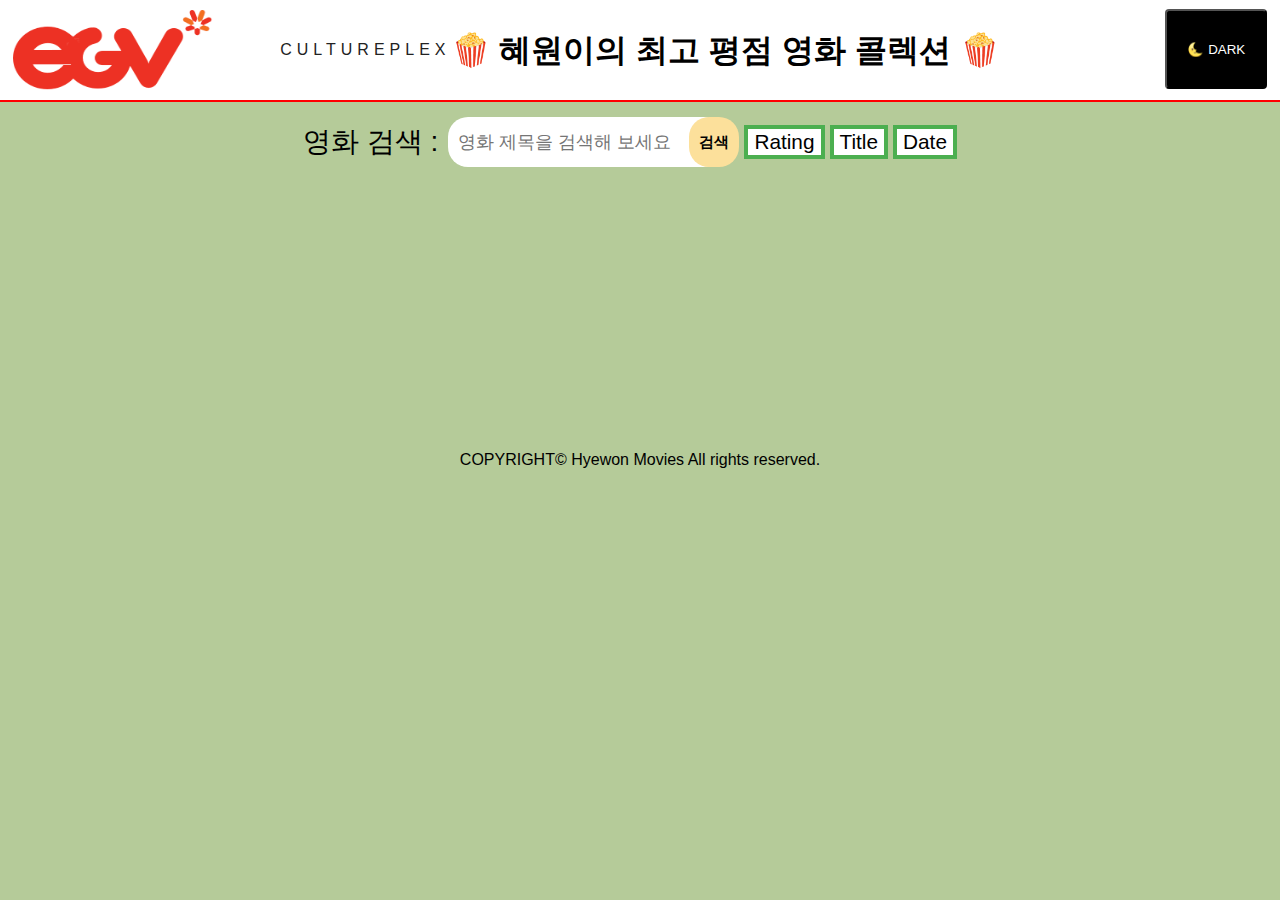
==== index.html @ 72264701 "영화 정렬기능 구현 , 변수명 수정" ====
<!DOCTYPE html>
<html lang="en">

<head>
  <meta charset="UTF-8" />
  <meta name="viewport" content="width=device-width, initial-scale=1.0" />
  <link rel="stylesheet" href="css/style.css" />
  <link rel="icon" type="image/x-icon" href="asset/favicon.ico" />
  <script src="js/api.js" type="module"></script>
  <script src="js/movie.js" type="module"></script>
  <script src="js/topbtn.js" type="module"></script>
  <script src="js/darkbtn.js" type="module"></script>
  <script src="js/sort.js" type="module"></script>

  <link rel="icon" type="image/x-icon" href="asset/favicon.ico" />
  <title>혜원이의 최고 평점 영화 콜렉션</title>
</head>

<body>
  <header class="title">
    <a href="index.html" id="home-button">
      <img src="asset/logoRed.png" alt="이미지 없음" style="width: 200px; height: 100%" />
    </a>
    <span class="nexthome">CULTUREPLEX</span>
    <span class="title-text">🍿 혜원이의 최고 평점 영화 콜렉션 🍿</span>
    <button id="dark-mode-toggle">🌜️ DARK</button>
  </header>

  <div class="search">
    <form class="search-form">
      <label>영화 검색 :</label>
      <input id="search-value" type="text" placeholder="영화 제목을 검색해 보세요" autofocus />
      <button class="search-btn">검색</button>
    </form>
    <div class="sort-btns">
      <button class="sort-vote-average">Rating</button>
      <button class="sort-title">Title</button>
      <button class="sort-release-date">Date</button>
    </div>
  </div>
  <div class="movie-cards">
    <!-- <div class="movie-card">
        <div class="movie-card-poster">
          <img src="#" />
        </div>
        <div class="movie-card-content">
          <span class="movie-card-title">영화제목</span>
          <div class="movie-card-overview">
            Lorem, ipsum dolor sit amet consectetur adipisicing elit. Sed earum
            eos vitae velit unde debitis. Delectus saepe eos quibusdam odit,
            debitis commodi cumque ratione optio, aliquid totam cupiditate a
            porro.
          </div>
          <div class="movie-card-vote-average">평점</div>
        </div> 
      </div> -->
  </div>
  <div class="no-movie"></div>
  <button class="move-top">Top</button>
  <footer>COPYRIGHT&copy; Hyewon Movies All rights reserved.</footer>
</body>

</html>
---- css/style.css ----
@import url("https://fonts.googleapis.com/css2?family=Material+Symbols+Outlined:opsz,wght,FILL,GRAD@20..48,100..700,0..1,-50..200");
@import "reset.css";
@import "variables.css";
@import "movie-card.css";
@import "search.css";
@import "review.css";
@import "btns.css";
@import "topbtn.css";
@import "detail.css";
@import "modal.css";

body {
  font-family: "Nanum Gothic", sans-serif;
  height: 100vh;
  background-color: var(--green);
}

footer {
  display: flex;
  justify-content: center;
  padding: 50px;
}

.title {
  background-color: white;
  color: black;
  display: flex;
  justify-content: center;
  align-items: center;
  height: 100px;
  border-bottom: 2px solid red;
}

.title-text {
  font-size: 32px;
  font-weight: 1000;
}
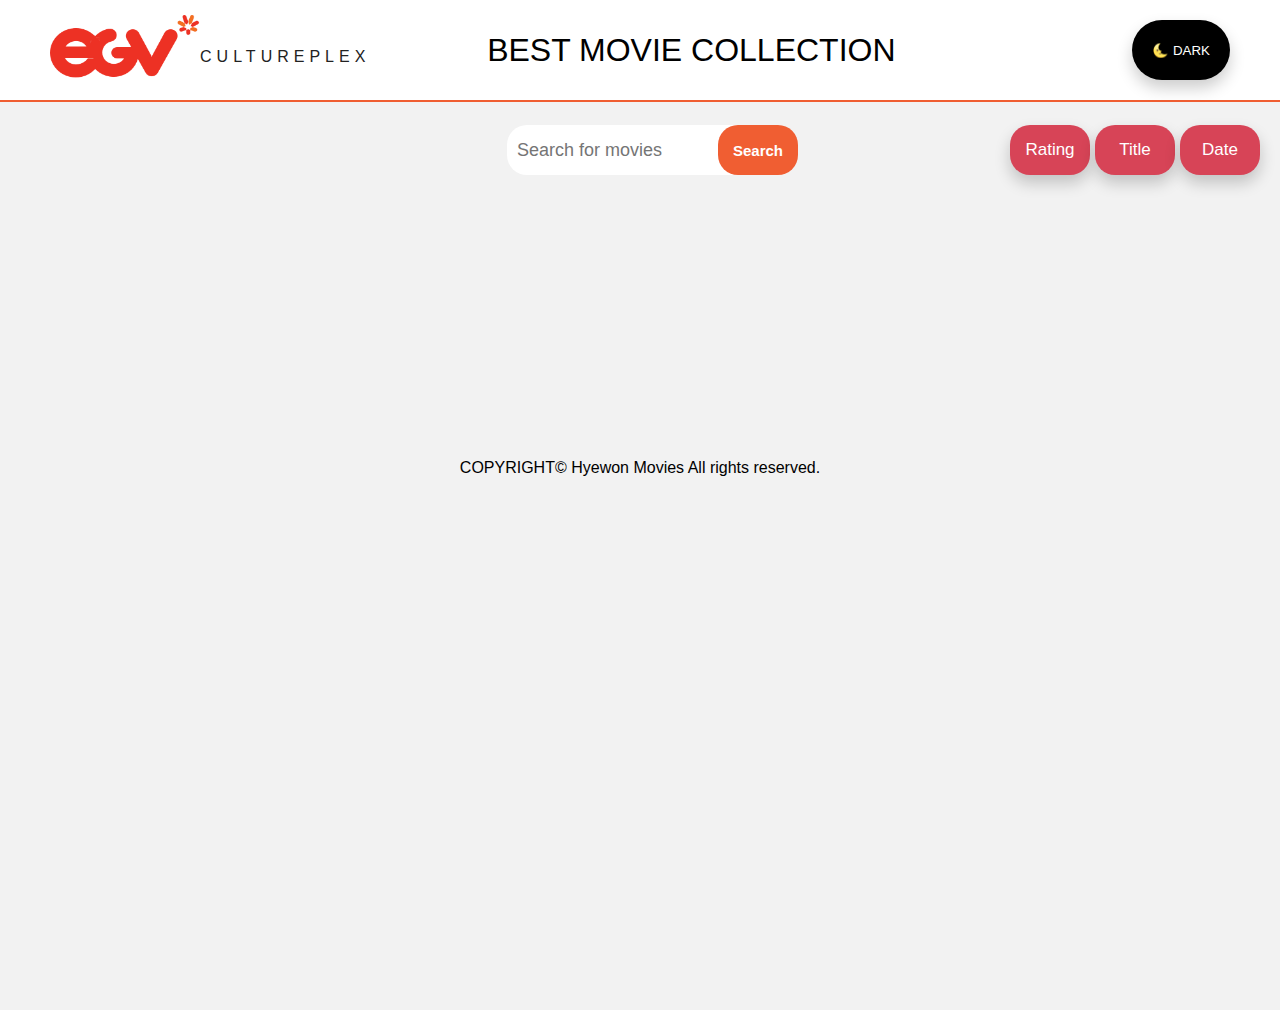
==== commit bceb8988: "update css" ====
--- a/index.html
+++ b/index.html
@@ -1,45 +1,56 @@
 <!DOCTYPE html>
 <html lang="en">
+  <head>
+    <meta charset="UTF-8" />
+    <meta name="viewport" content="width=device-width, initial-scale=1.0" />
+    <link rel="stylesheet" href="css/style.css" />
+    <link rel="icon" type="image/x-icon" href="asset/favicon.ico" />
+    <script src="js/api.js" type="module"></script>
+    <script src="js/movie.js" type="module"></script>
+    <script src="js/topbtn.js" type="module"></script>
+    <script src="js/darkbtn.js" type="module"></script>
+    <script src="js/sort.js" type="module"></script>
 
-<head>
-  <meta charset="UTF-8" />
-  <meta name="viewport" content="width=device-width, initial-scale=1.0" />
-  <link rel="stylesheet" href="css/style.css" />
-  <link rel="icon" type="image/x-icon" href="asset/favicon.ico" />
-  <script src="js/api.js" type="module"></script>
-  <script src="js/movie.js" type="module"></script>
-  <script src="js/topbtn.js" type="module"></script>
-  <script src="js/darkbtn.js" type="module"></script>
-  <script src="js/sort.js" type="module"></script>
+    <link rel="icon" type="image/x-icon" href="asset/favicon.ico" />
+    <title>BEST MOVIE COLLECTION</title>
+  </head>
 
-  <link rel="icon" type="image/x-icon" href="asset/favicon.ico" />
-  <title>혜원이의 최고 평점 영화 콜렉션</title>
-</head>
+  <body>
+    <header class="title">
+      <div class="title-home">
+        <a href="index.html" id="home-button">
+          <img
+            src="asset/logoRed.png"
+            alt="이미지 없음"
+            style="width: 150px; height: 90%"
+          />
+        </a>
+        <span class="nexthome">CULTUREPLEX</span>
+      </div>
+      <span class="title-text">BEST MOVIE COLLECTION</span>
+      <button id="dark-mode-toggle">🌜️ DARK</button>
+    </header>
 
-<body>
-  <header class="title">
-    <a href="index.html" id="home-button">
-      <img src="asset/logoRed.png" alt="이미지 없음" style="width: 200px; height: 100%" />
-    </a>
-    <span class="nexthome">CULTUREPLEX</span>
-    <span class="title-text">🍿 혜원이의 최고 평점 영화 콜렉션 🍿</span>
-    <button id="dark-mode-toggle">🌜️ DARK</button>
-  </header>
+    <div class="search">
+      <div></div>
+      <form class="search-form">
+        <input
+          id="search-value"
+          type="text"
+          placeholder="Search for movies"
+          autofocus
+        />
+        <button class="search-btn">Search</button>
+      </form>
+      <div class="sort-btns">
+        <button class="sort-vote-average">Rating</button>
+        <button class="sort-title">Title</button>
+        <button class="sort-release-date">Date</button>
+      </div>
+    </div>
 
-  <div class="search">
-    <form class="search-form">
-      <label>영화 검색 :</label>
-      <input id="search-value" type="text" placeholder="영화 제목을 검색해 보세요" autofocus />
-      <button class="search-btn">검색</button>
-    </form>
-    <div class="sort-btns">
-      <button class="sort-vote-average">Rating</button>
-      <button class="sort-title">Title</button>
-      <button class="sort-release-date">Date</button>
-    </div>
-  </div>
-  <div class="movie-cards">
-    <!-- <div class="movie-card">
+    <div class="movie-cards">
+      <!-- <div class="movie-card">
         <div class="movie-card-poster">
           <img src="#" />
         </div>
@@ -54,10 +65,9 @@
           <div class="movie-card-vote-average">평점</div>
         </div> 
       </div> -->
-  </div>
-  <div class="no-movie"></div>
-  <button class="move-top">Top</button>
-  <footer>COPYRIGHT&copy; Hyewon Movies All rights reserved.</footer>
-</body>
-
-</html>+    </div>
+    <div class="no-movie"></div>
+    <button class="move-top">Top</button>
+    <footer>COPYRIGHT&copy; Hyewon Movies All rights reserved.</footer>
+  </body>
+</html>
--- a/css/style.css
+++ b/css/style.css
@@ -12,7 +12,7 @@
 body {
   font-family: "Nanum Gothic", sans-serif;
   height: 100vh;
-  background-color: var(--green);
+  background-color: var(--grey);
 }
 
 footer {
@@ -22,16 +22,27 @@
 }
 
 .title {
+  z-index: 2;
   background-color: white;
+  position: fixed;
+  top: 0;
   color: black;
   display: flex;
-  justify-content: center;
+  justify-content: space-between;
   align-items: center;
   height: 100px;
-  border-bottom: 2px solid red;
+  width: 100%;
+  border-bottom: 2px solid var(--red);
 }
 
 .title-text {
   font-size: 32px;
-  font-weight: 1000;
-}+  font-weight: 500;
+  margin-right: 120px;
+}
+
+.title-home {
+  display: flex;
+  justify-content: flex-start;
+  margin-left: 50px;
+}
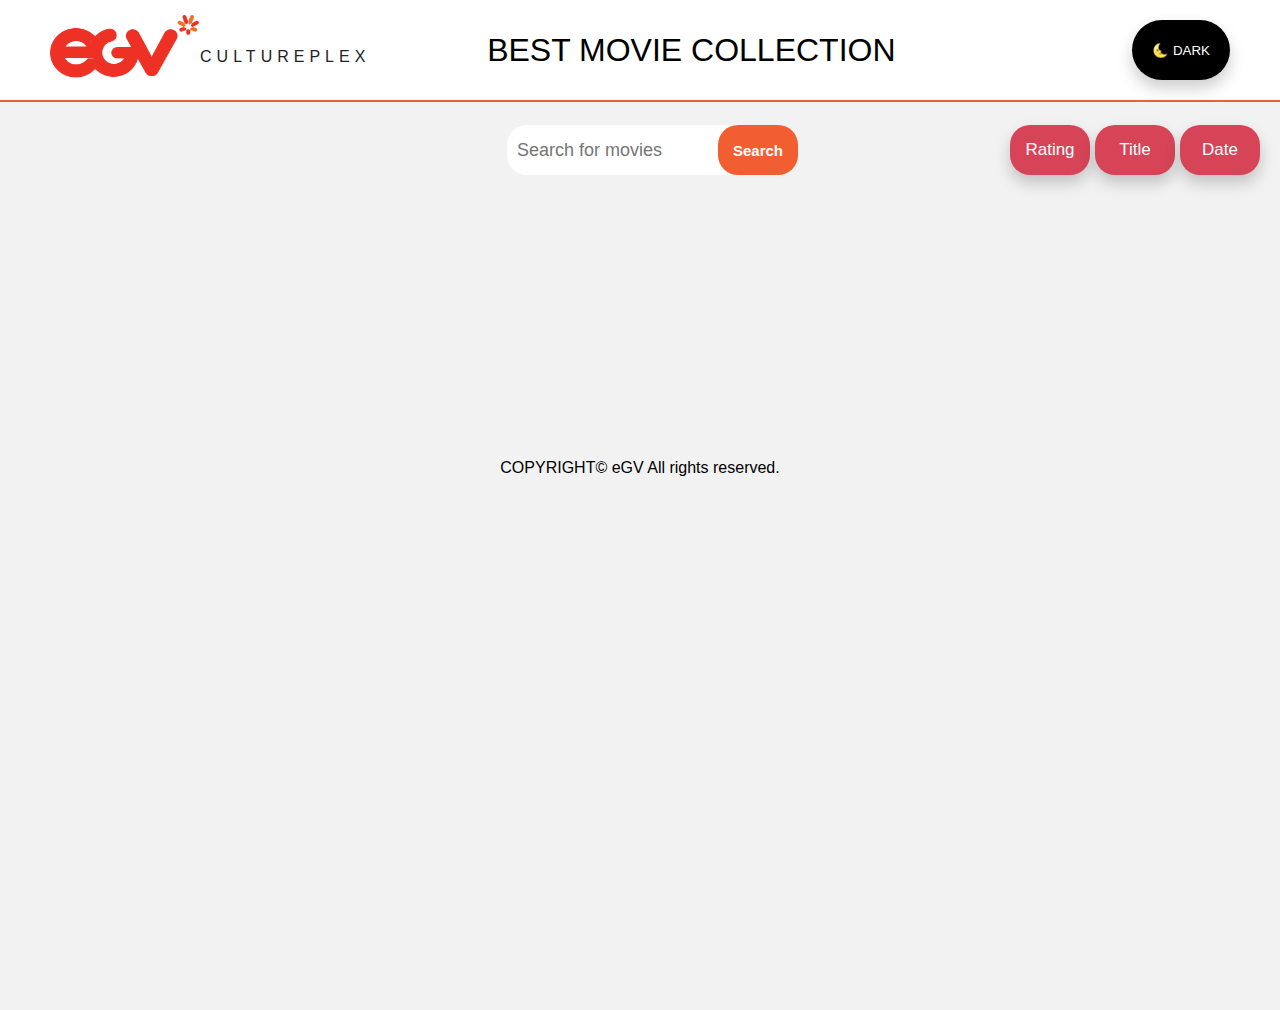
==== commit 3408b1d7: "css 수정!" ====
--- a/index.html
+++ b/index.html
@@ -68,6 +68,6 @@
     </div>
     <div class="no-movie"></div>
     <button class="move-top">Top</button>
-    <footer>COPYRIGHT&copy; Hyewon Movies All rights reserved.</footer>
+    <footer>COPYRIGHT&copy; eGV All rights reserved.</footer>
   </body>
 </html>
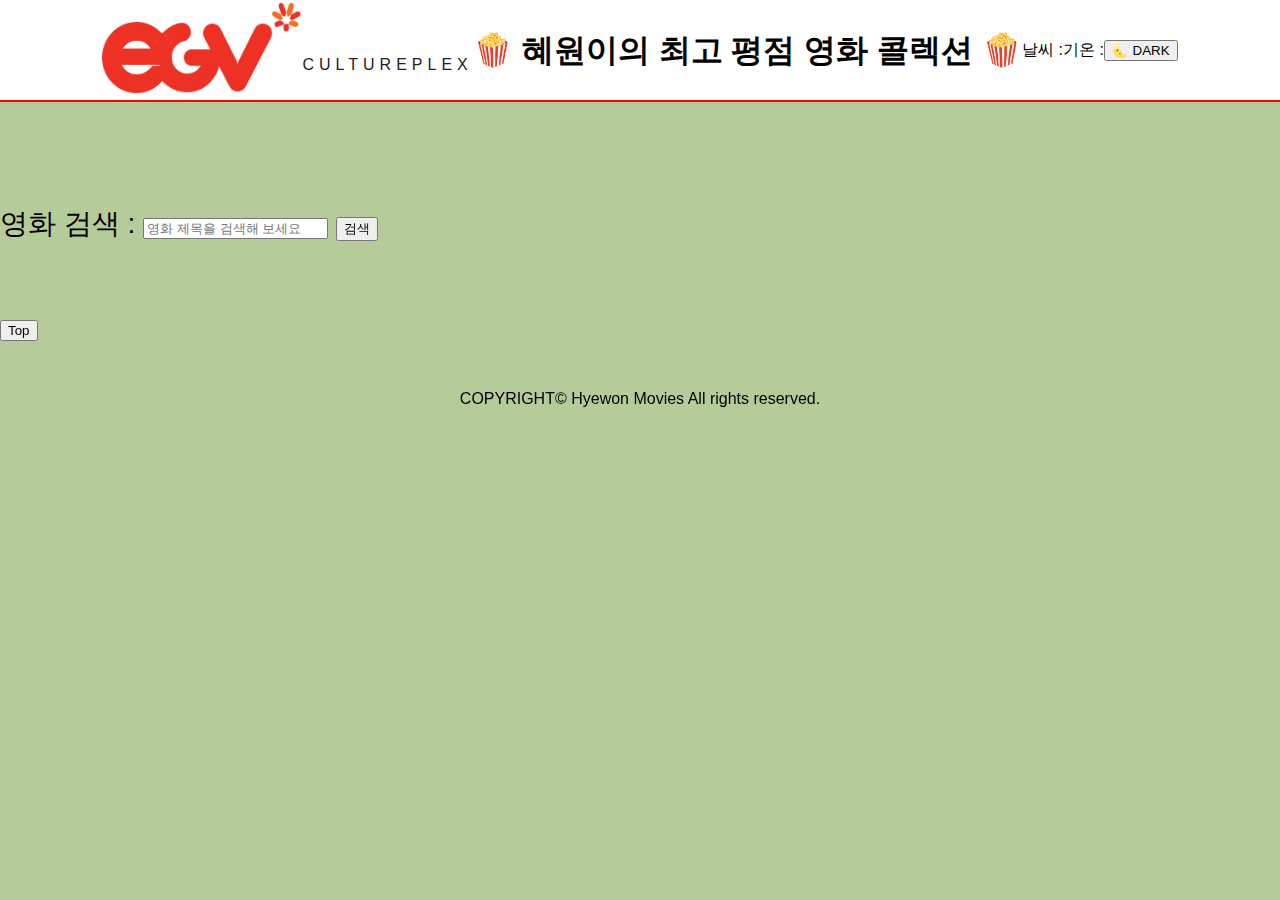
==== commit c6a197ec: "날씨추가" ====
--- a/index.html
+++ b/index.html
@@ -9,65 +9,56 @@
     <script src="js/movie.js" type="module"></script>
     <script src="js/topbtn.js" type="module"></script>
     <script src="js/darkbtn.js" type="module"></script>
-    <script src="js/sort.js" type="module"></script>
-
     <link rel="icon" type="image/x-icon" href="asset/favicon.ico" />
-    <title>BEST MOVIE COLLECTION</title>
+    <title>혜원이의 최고 평점 영화 콜렉션</title>
   </head>
-
   <body>
     <header class="title">
-      <div class="title-home">
-        <a href="index.html" id="home-button">
-          <img
-            src="asset/logoRed.png"
-            alt="이미지 없음"
-            style="width: 150px; height: 90%"
-          />
-        </a>
-        <span class="nexthome">CULTUREPLEX</span>
-      </div>
-      <span class="title-text">BEST MOVIE COLLECTION</span>
-      <button id="dark-mode-toggle">🌜️ DARK</button>
+      <a href="index.html" id="homeButton">
+        <img
+          src="asset/logoRed.png"
+          alt="이미지 없음"
+          style="width: 200px; height: 100%"
+        />
+      </a>
+      <span class="nexthome">CULTUREPLEX</span>
+      <span class="title__text">🍿 혜원이의 최고 평점 영화 콜렉션 🍿</span>
+      <span>날씨 : <span id="weather"></span></span>
+      <span>기온 : <span id="temp"></span></span>
+      <button id="darkModeToggle">🌜️ DARK</button>
     </header>
-
+    <div class="space"></div>
     <div class="search">
-      <div></div>
-      <form class="search-form">
+      <form class="search__form">
+        <label>영화 검색 :</label>
         <input
-          id="search-value"
+          id="search__value"
           type="text"
-          placeholder="Search for movies"
+          placeholder="영화 제목을 검색해 보세요"
           autofocus
         />
-        <button class="search-btn">Search</button>
+        <button class="search__btn">검색</button>
       </form>
-      <div class="sort-btns">
-        <button class="sort-vote-average">Rating</button>
-        <button class="sort-title">Title</button>
-        <button class="sort-release-date">Date</button>
-      </div>
     </div>
-
     <div class="movie-cards">
       <!-- <div class="movie-card">
-        <div class="movie-card-poster">
+        <div class="movie-card__poster">
           <img src="#" />
         </div>
-        <div class="movie-card-content">
-          <span class="movie-card-title">영화제목</span>
-          <div class="movie-card-overview">
+        <div class="movie-card__content">
+          <span class="movie-card__title">영화제목</span>
+          <div class="movie-card__overview">
             Lorem, ipsum dolor sit amet consectetur adipisicing elit. Sed earum
             eos vitae velit unde debitis. Delectus saepe eos quibusdam odit,
             debitis commodi cumque ratione optio, aliquid totam cupiditate a
             porro.
           </div>
-          <div class="movie-card-vote-average">평점</div>
+          <div class="movie-card__vote-average">평점</div>
         </div> 
       </div> -->
     </div>
-    <div class="no-movie"></div>
-    <button class="move-top">Top</button>
-    <footer>COPYRIGHT&copy; eGV All rights reserved.</footer>
+    <div class="noMovie"></div>
+    <button class="moveTop">Top</button>
+    <footer>COPYRIGHT&copy; Hyewon Movies All rights reserved.</footer>
   </body>
 </html>
--- a/css/style.css
+++ b/css/style.css
@@ -12,7 +12,7 @@
 body {
   font-family: "Nanum Gothic", sans-serif;
   height: 100vh;
-  background-color: var(--grey);
+  background-color: var(--green);
 }
 
 footer {
@@ -22,27 +22,22 @@
 }
 
 .title {
-  z-index: 2;
   background-color: white;
-  position: fixed;
-  top: 0;
   color: black;
   display: flex;
-  justify-content: space-between;
+  justify-content: center;
   align-items: center;
   height: 100px;
+  border-bottom: 2px solid red;
+  position: fixed;
   width: 100%;
-  border-bottom: 2px solid var(--red);
+  z-index: 2;
 }
 
-.title-text {
+.title__text {
   font-size: 32px;
-  font-weight: 500;
-  margin-right: 120px;
+  font-weight: 1000;
 }
-
-.title-home {
-  display: flex;
-  justify-content: flex-start;
-  margin-left: 50px;
+.space {
+  height: 100px;
 }
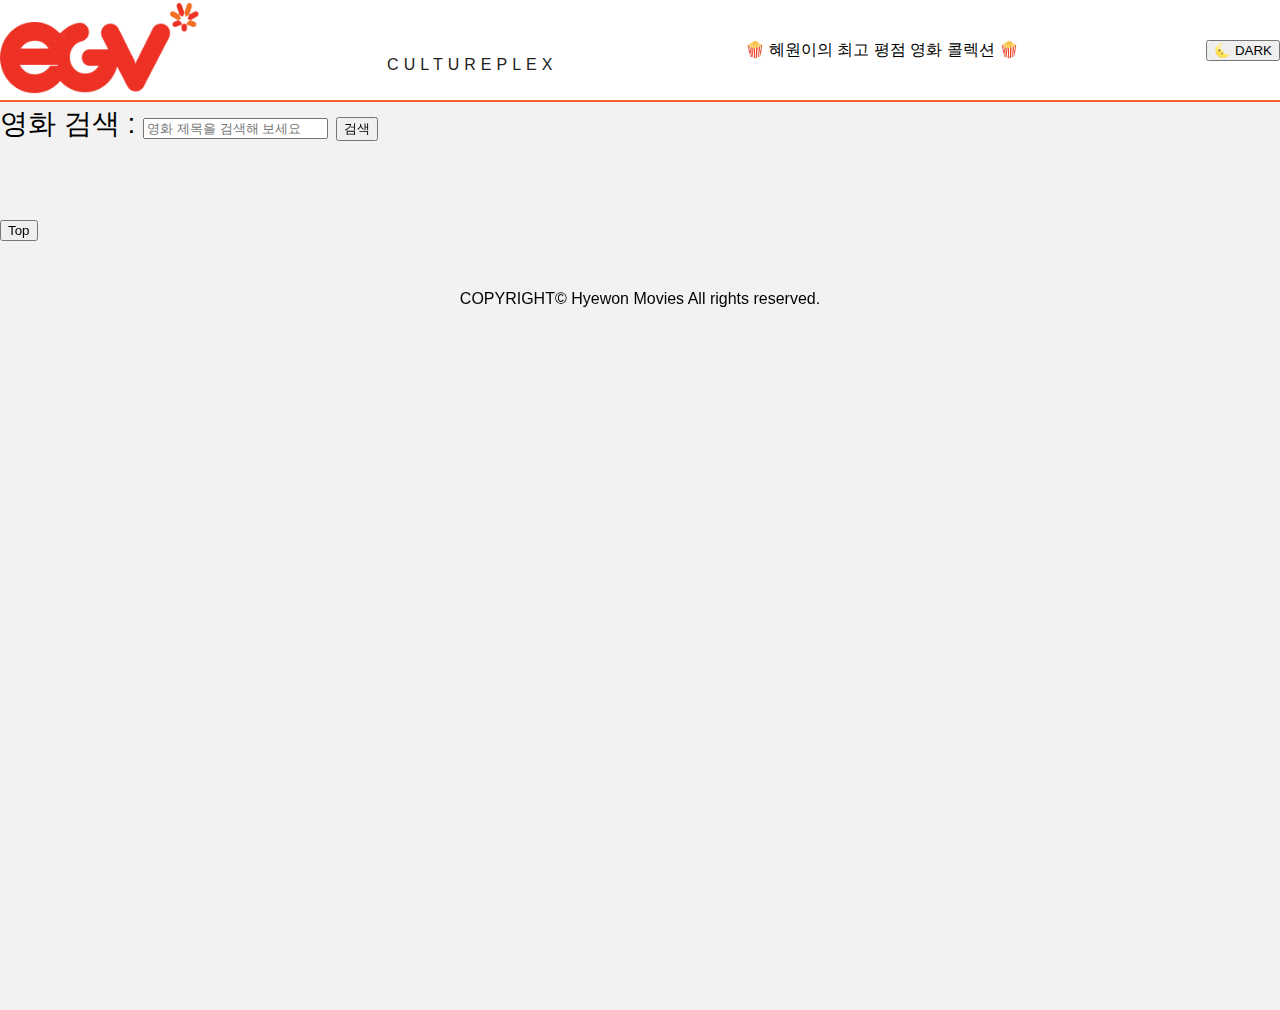
==== commit 45c9087d: "풀 잘못받았다" ====
--- a/index.html
+++ b/index.html
@@ -23,11 +23,8 @@
       </a>
       <span class="nexthome">CULTUREPLEX</span>
       <span class="title__text">🍿 혜원이의 최고 평점 영화 콜렉션 🍿</span>
-      <span>날씨 : <span id="weather"></span></span>
-      <span>기온 : <span id="temp"></span></span>
       <button id="darkModeToggle">🌜️ DARK</button>
     </header>
-    <div class="space"></div>
     <div class="search">
       <form class="search__form">
         <label>영화 검색 :</label>
@@ -45,15 +42,15 @@
         <div class="movie-card__poster">
           <img src="#" />
         </div>
-        <div class="movie-card__content">
-          <span class="movie-card__title">영화제목</span>
-          <div class="movie-card__overview">
+        <div class="movie-card-content">
+          <span class="movie-card-title">영화제목</span>
+          <div class="movie-card-overview">
             Lorem, ipsum dolor sit amet consectetur adipisicing elit. Sed earum
             eos vitae velit unde debitis. Delectus saepe eos quibusdam odit,
             debitis commodi cumque ratione optio, aliquid totam cupiditate a
             porro.
           </div>
-          <div class="movie-card__vote-average">평점</div>
+          <div class="movie-card-vote-average">평점</div>
         </div> 
       </div> -->
     </div>
--- a/css/style.css
+++ b/css/style.css
@@ -8,11 +8,12 @@
 @import "topbtn.css";
 @import "detail.css";
 @import "modal.css";
+@import "credit.css";
 
 body {
   font-family: "Nanum Gothic", sans-serif;
   height: 100vh;
-  background-color: var(--green);
+  background-color: var(--grey);
 }
 
 footer {
@@ -22,22 +23,27 @@
 }
 
 .title {
+  z-index: 2;
   background-color: white;
+  position: fixed;
+  top: 0;
   color: black;
   display: flex;
-  justify-content: center;
+  justify-content: space-between;
   align-items: center;
   height: 100px;
-  border-bottom: 2px solid red;
-  position: fixed;
   width: 100%;
-  z-index: 2;
+  border-bottom: 2px solid var(--red);
 }
 
-.title__text {
+.title-text {
   font-size: 32px;
-  font-weight: 1000;
+  font-weight: 500;
+  margin-right: 120px;
 }
-.space {
-  height: 100px;
+
+.title-home {
+  display: flex;
+  justify-content: flex-start;
+  margin-left: 50px;
 }
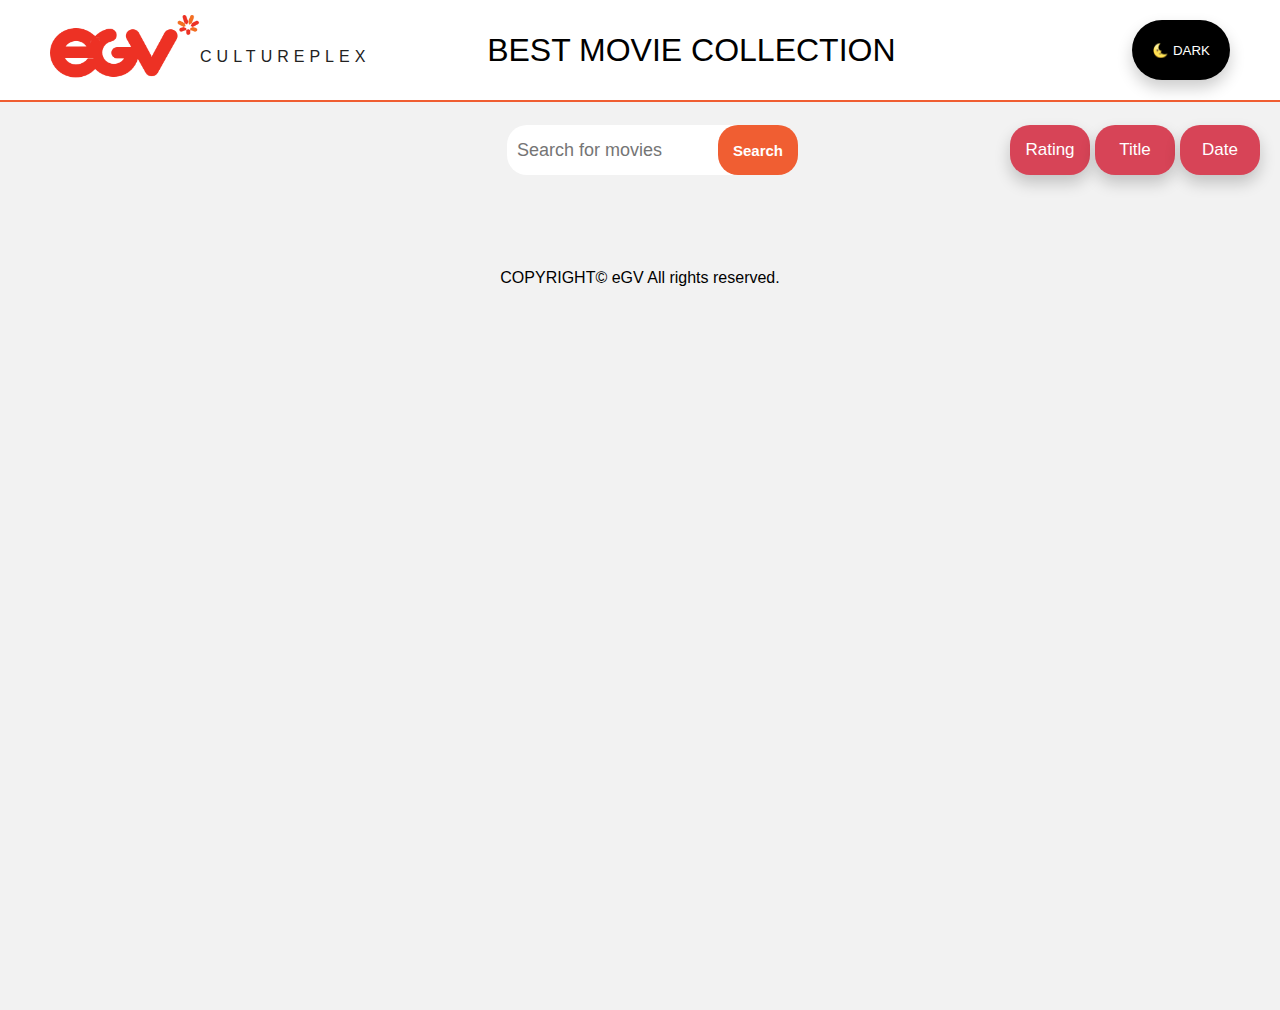
==== commit b51b3f82: "no movie data 보여지는 방식 바꿈" ====
--- a/index.html
+++ b/index.html
@@ -9,37 +9,46 @@
     <script src="js/movie.js" type="module"></script>
     <script src="js/topbtn.js" type="module"></script>
     <script src="js/darkbtn.js" type="module"></script>
+    <script src="js/sort.js" type="module"></script>
+
     <link rel="icon" type="image/x-icon" href="asset/favicon.ico" />
-    <title>혜원이의 최고 평점 영화 콜렉션</title>
+    <title>BEST MOVIE COLLECTION</title>
   </head>
   <body>
     <header class="title">
-      <a href="index.html" id="homeButton">
-        <img
-          src="asset/logoRed.png"
-          alt="이미지 없음"
-          style="width: 200px; height: 100%"
-        />
-      </a>
-      <span class="nexthome">CULTUREPLEX</span>
-      <span class="title__text">🍿 혜원이의 최고 평점 영화 콜렉션 🍿</span>
-      <button id="darkModeToggle">🌜️ DARK</button>
+      <div class="title-home">
+        <a href="index.html" id="home-button">
+          <img
+            src="asset/logoRed.png"
+            alt="이미지 없음"
+            style="width: 150px; height: 90%"
+          />
+        </a>
+        <span class="nexthome">CULTUREPLEX</span>
+      </div>
+      <span class="title-text">BEST MOVIE COLLECTION</span>
+      <button id="dark-mode-toggle">🌜️ DARK</button>
     </header>
     <div class="search">
-      <form class="search__form">
-        <label>영화 검색 :</label>
+      <div></div>
+      <form class="search-form">
         <input
-          id="search__value"
+          id="search-value"
           type="text"
-          placeholder="영화 제목을 검색해 보세요"
+          placeholder="Search for movies"
           autofocus
         />
-        <button class="search__btn">검색</button>
+        <button class="search-btn">Search</button>
       </form>
+      <div class="sort-btns">
+        <button class="sort-vote-average">Rating</button>
+        <button class="sort-title">Title</button>
+        <button class="sort-release-date">Date</button>
+      </div>
     </div>
     <div class="movie-cards">
       <!-- <div class="movie-card">
-        <div class="movie-card__poster">
+        <div class="movie-card-poster">
           <img src="#" />
         </div>
         <div class="movie-card-content">
@@ -54,8 +63,8 @@
         </div> 
       </div> -->
     </div>
-    <div class="noMovie"></div>
-    <button class="moveTop">Top</button>
-    <footer>COPYRIGHT&copy; Hyewon Movies All rights reserved.</footer>
+    <div class="no-movie" style="display: none">No movie data.</div>
+    <button class="move-top">Top</button>
+    <footer>COPYRIGHT&copy; eGV All rights reserved.</footer>
   </body>
 </html>
--- a/css/style.css
+++ b/css/style.css
@@ -9,6 +9,7 @@
 @import "detail.css";
 @import "modal.css";
 @import "credit.css";
+@import "video.css";
 
 body {
   font-family: "Nanum Gothic", sans-serif;
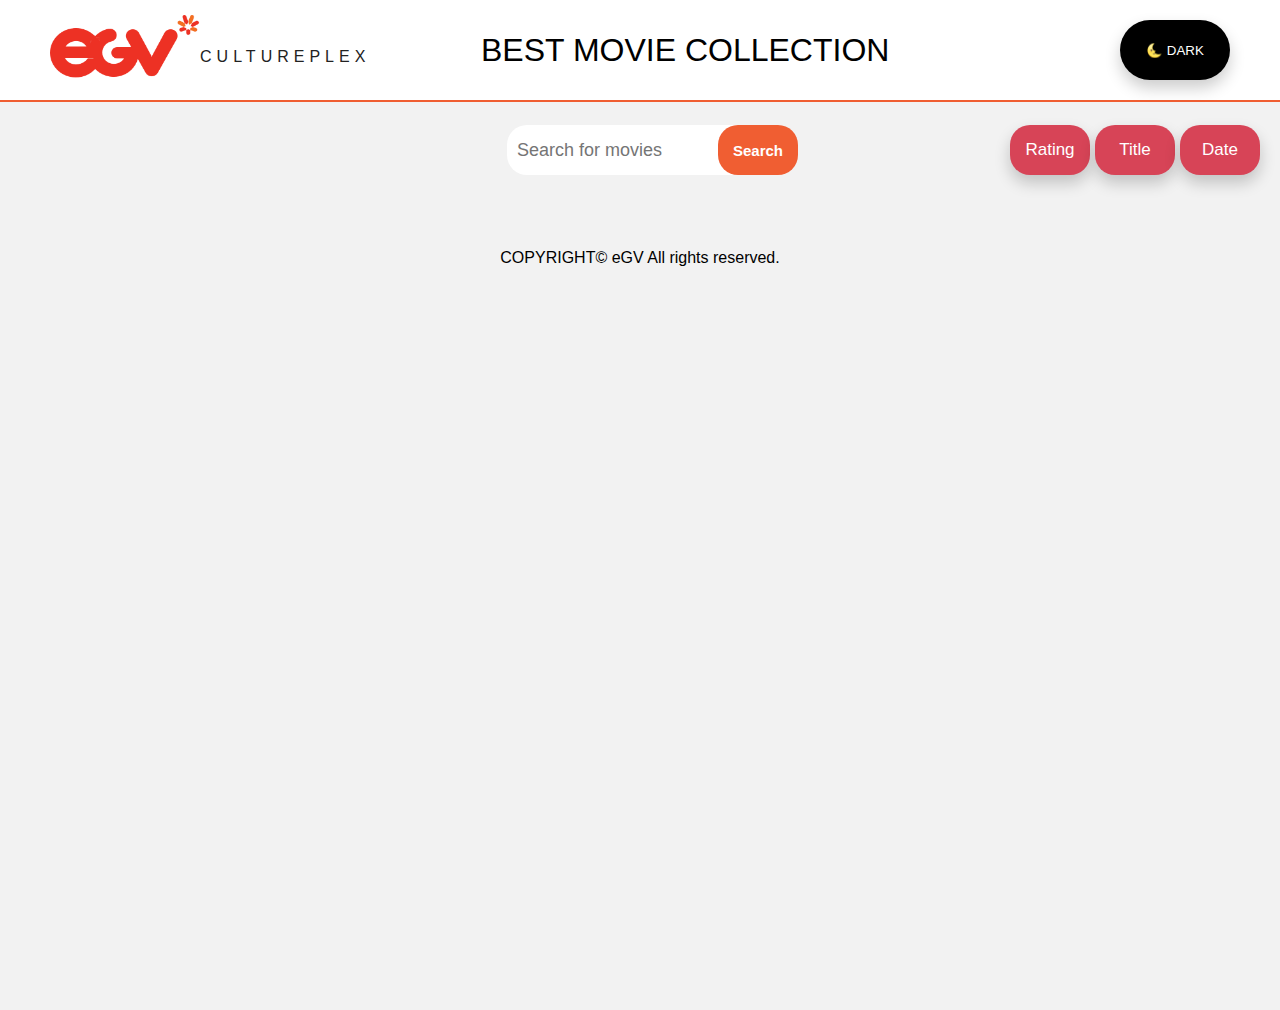
==== commit 51bff5b9: "no movie data -> no search results 로 변경" ====
--- a/index.html
+++ b/index.html
@@ -63,7 +63,7 @@
         </div> 
       </div> -->
     </div>
-    <div class="no-movie" style="display: none">No movie data.</div>
+    <div class="no-movie" style="display: none">No search results.</div>
     <button class="move-top">Top</button>
     <footer>COPYRIGHT&copy; eGV All rights reserved.</footer>
   </body>
--- a/css/style.css
+++ b/css/style.css
@@ -20,7 +20,7 @@
 footer {
   display: flex;
   justify-content: center;
-  padding: 50px;
+  padding: 30px;
 }
 
 .title {
